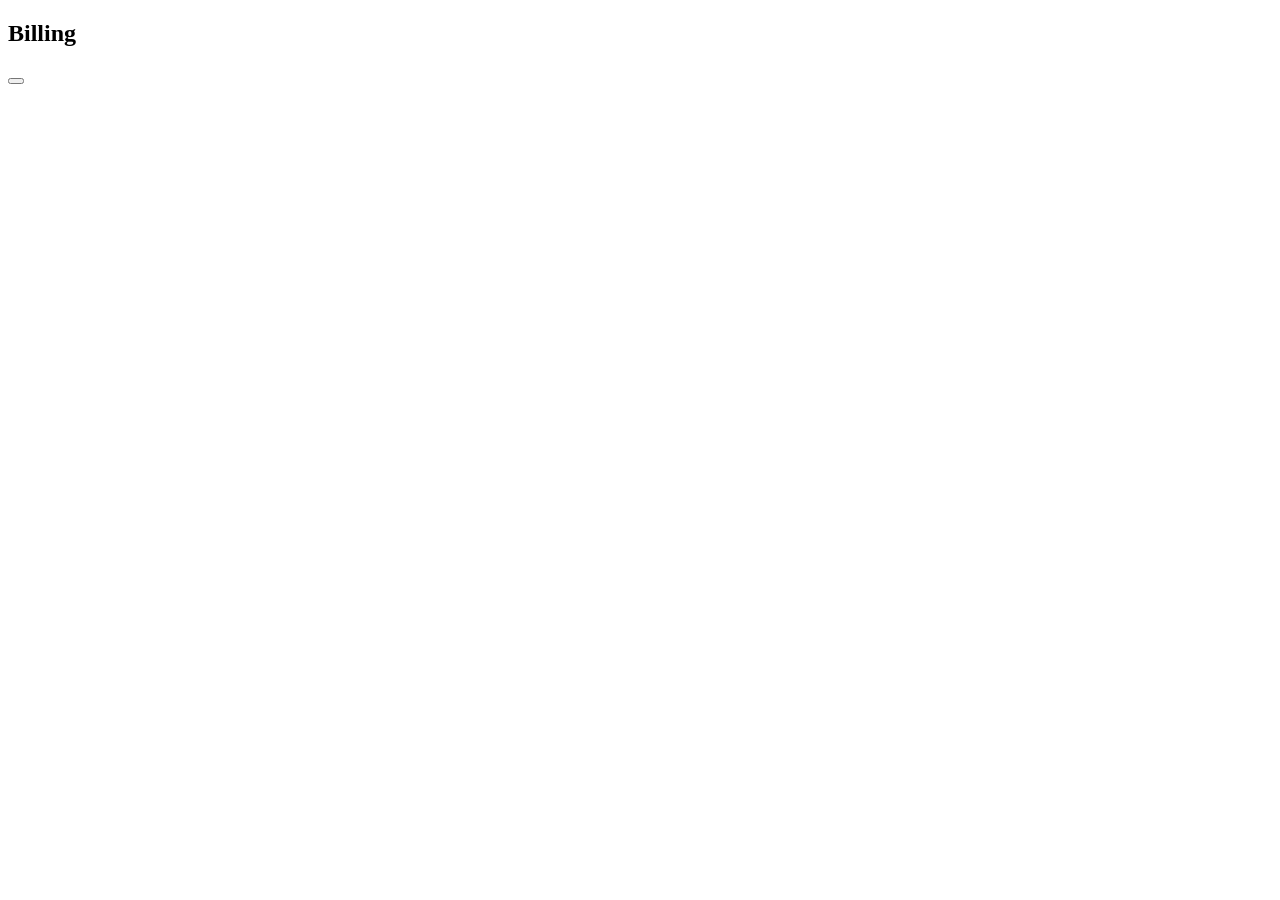
==== src/main/resources/static/pages/billing.html @ 2a567016 "Frontend" ====
<!DOCTYPE html>
<html>
	<head>
		<title>Billing</title>
	</head>
	
	<body>
		
		<h2>Billing</h2>
		<button onclick="generateBill()"Generate Bill></button>
		
		<pre id="result"></pre>
		
		<script src="../js/billing.js"></script>
	</body>
</html>
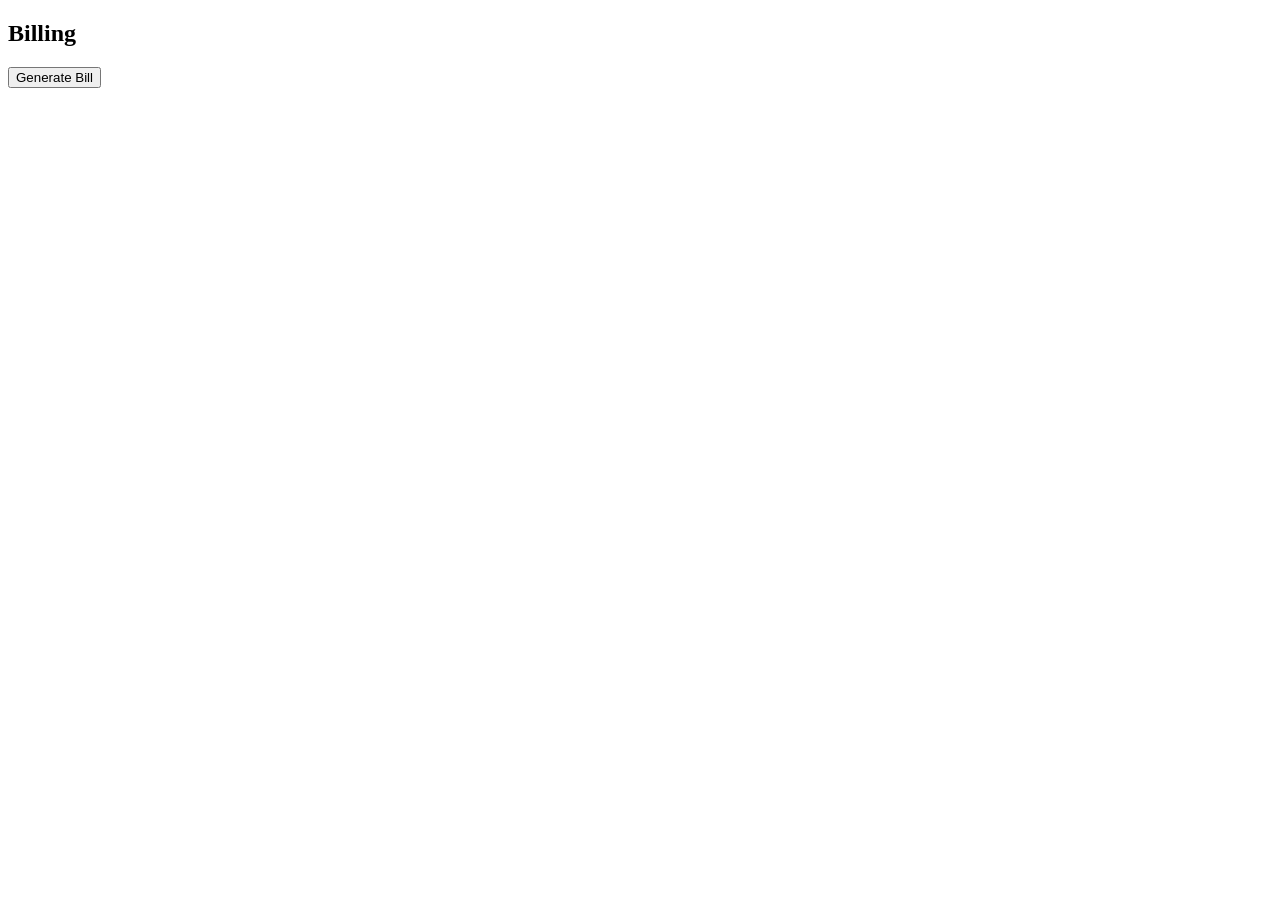
==== commit 216685b9: "Fixed errors in select-books and billing pages, created index pag" ====
--- a/src/main/resources/static/pages/billing.html
+++ b/src/main/resources/static/pages/billing.html
@@ -7,10 +7,10 @@
 	<body>
 		
 		<h2>Billing</h2>
-		<button onclick="generateBill()"Generate Bill></button>
+		<button onclick="generateBill()">Generate Bill</button>
 		
 		<pre id="result"></pre>
 		
-		<script src="../js/billing.js"></script>
+		<script src="/js/billing.js"></script>
 	</body>
 </html>
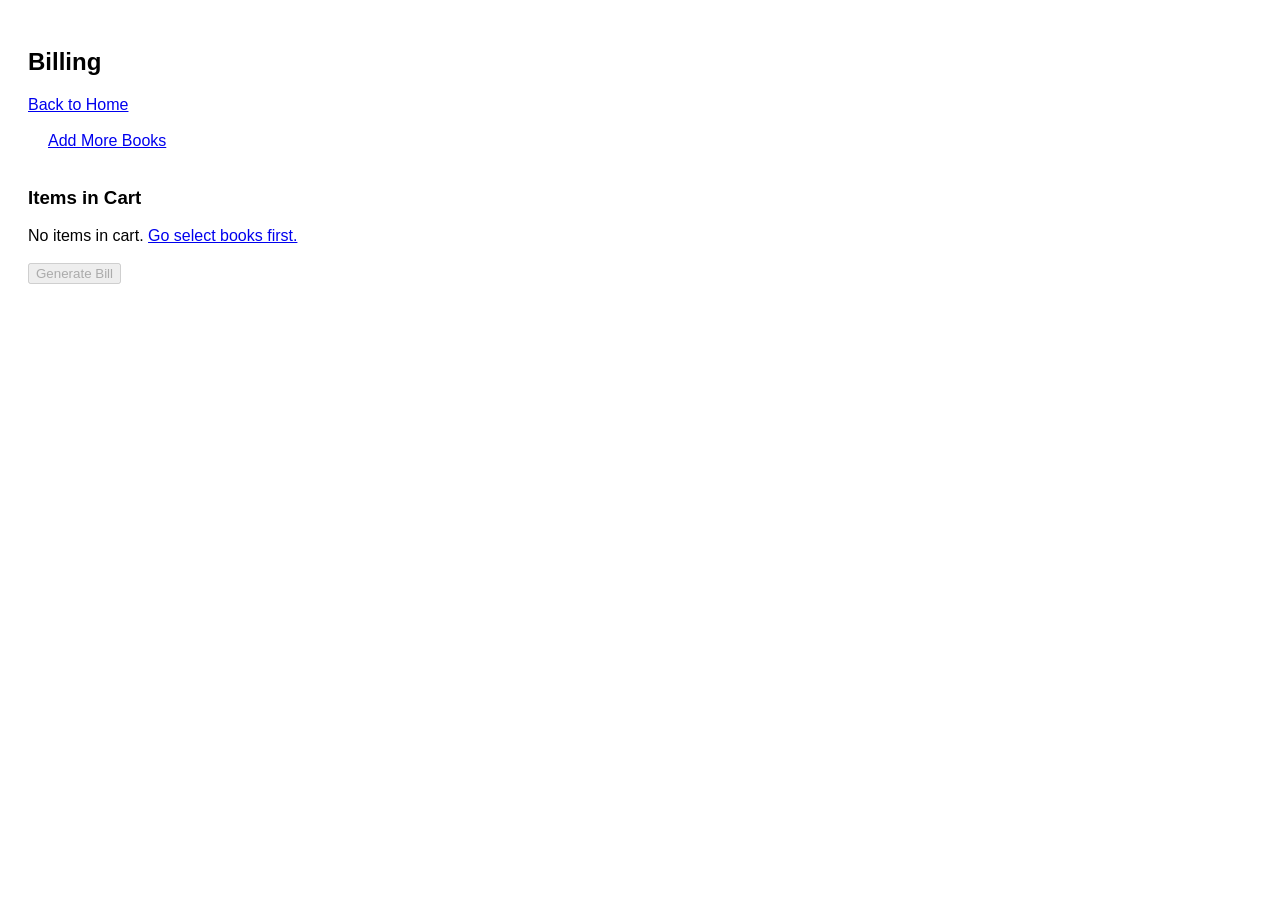
==== commit 78b61621: "Added inventory page, fixed issues, and updates billing flow" ====
--- a/src/main/resources/static/pages/billing.html
+++ b/src/main/resources/static/pages/billing.html
@@ -2,15 +2,53 @@
 <html>
 	<head>
 		<title>Billing</title>
+		<link rel="stylesheet" href="../css/style.css">
 	</head>
 	
 	<body>
 		
 		<h2>Billing</h2>
-		<button onclick="generateBill()">Generate Bill</button>
+		<a href="index.html">Back to Home</a>
+		<br><br>
 		
-		<pre id="result"></pre>
+		<a href="select-books.html" style="margin-left: 20px;">Add More Books</a>
+		<br><br>
 		
-		<script src="/js/billing.js"></script>
+		<div id="cartSection">
+			<h3>Items in Cart</h3>
+			<div id="cartItems">No items in cart.<a href="select-books.html">Go select books first</a></div>
+		</div>
+		
+		<br>
+		
+		<button onclick="generateBill()" id="billBtn">Generate Bill</button>
+		
+		<br><br>
+
+		<div id="receiptSection" style="display: none;">
+			<h3>Bill Receipt</h3>
+			<div class="card" style="width: 500px;">
+				<p><strong>Bill ID: <span id="billId"></span></strong></p>
+				<p><strong>Date: <span id="billDate"></span></strong></p>
+				<hr>
+				
+				<table border="1" cellpadding="8" width="100%">
+					<thead>
+						<tr>
+							<th>Book</th>
+							<th>Qty</th>
+							<th>Price</th>
+							<th>Subtotal</th>
+						</tr>
+					</thead>
+					
+					<tbody id="receiptItems"></tbody>
+				</table>
+				<hr>
+				<p style="font-size: 18px;"><strong>Total: Rs. <span id="totalAmount"></span></strong></p>
+			</div>
+		</div>	
+		
+		<script src="../js/billing.js"></script>	
 	</body>
 </html>
--- a/src/main/resources/static/css/style.css
+++ b/src/main/resources/static/css/style.css
@@ -0,0 +1,46 @@
+body
+{
+	font-family: Arial, Helvetica, sans-serif;
+	padding: 20px;
+}
+
+ .card 
+ {
+	background: #f3f3f3;
+	padding: 15px;
+	margin: 10px 0;
+	width: 300px;
+	border-radius: 5px;
+ }
+ 
+ .nav-grid 
+ {
+	display: flex;
+	flex-wrap: wrap;
+	gap:20px;
+	margin-top: 20px;
+ }
+ 
+ .nav-grid .card
+ {
+	margin: 0;
+	width: 300px;
+	height: 120px;
+	
+ }
+ 
+ .nav-grid .card h3 {
+ 	margin: 0 0 8px 0;
+ }
+
+ .nav-grid .card p {
+ 	font-size: 13px;
+ 	color: #666;
+ 	margin: 0 0 12px 0;
+ }
+
+ .nav-grid .card button {
+ 	width: 100%;
+ 	padding: 8px;
+ 	cursor: pointer;
+ }
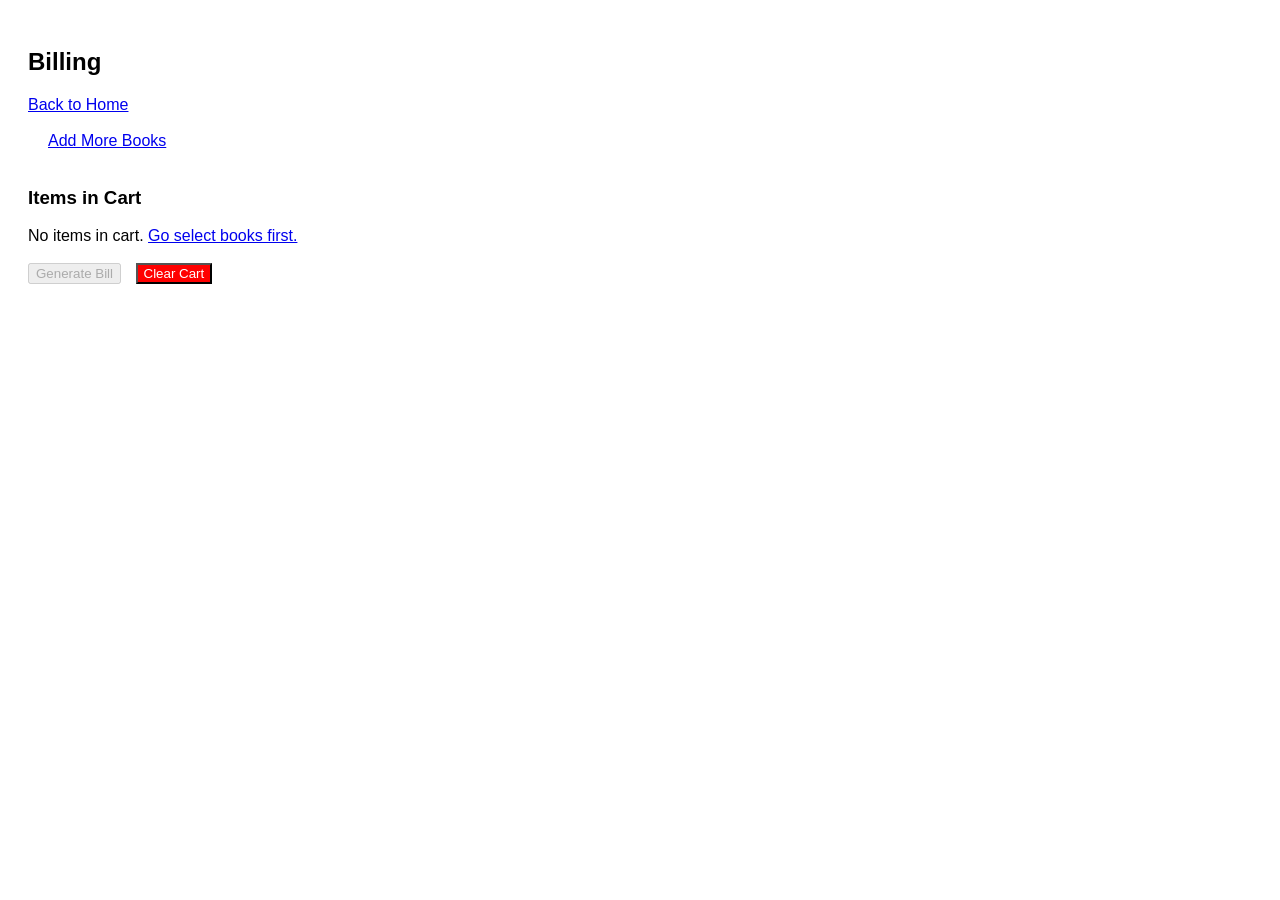
==== commit e3da6cdb: "corrected the workflow of billing process. added ui for addbook page, added buttons to manage cart" ====
--- a/src/main/resources/static/pages/billing.html
+++ b/src/main/resources/static/pages/billing.html
@@ -22,6 +22,9 @@
 		<br>
 		
 		<button onclick="generateBill()" id="billBtn">Generate Bill</button>
+		<button onclick="clearCart()" id="clearBtn" style="margin-left: 10px; background-color:red; color: white;">Clear Cart</button>
+		
+		<div id="erroMessage" style="display: none; color: red; font-weight: bold; margin-top: 12px;"></div>
 		
 		<br><br>
 
